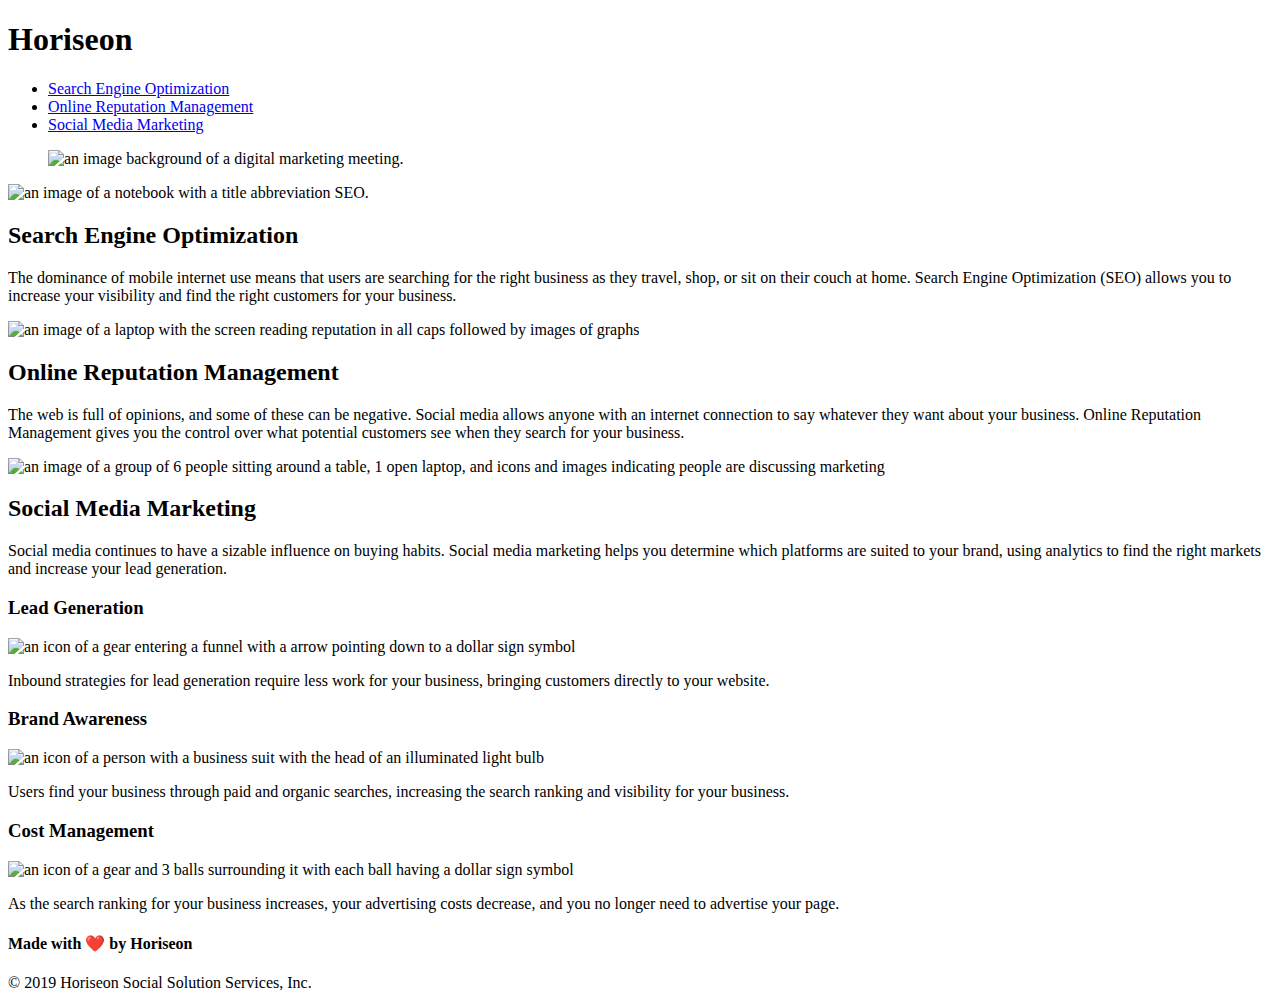
==== index.html @ 83ada659 "index.txt not in root directory" ====
<!DOCTYPE html>
<html lang="en-us">

<head>
    <meta charset="UTF-8" />
    <link rel="stylesheet" href="./assets/css/style.css">
    <title>Horiseon Homepage</title>
</head>

<body>

    <header>
        <h1>Horiseon</h1>
        <nav>
            <ul>
                <li>
                    <a href="#search-engine-optimization">Search Engine Optimization</a>
                </li>
                <li>
                    <a href="#online-reputation-management">Online Reputation Management</a>
                </li>
                <li>
                    <a href="#social-media-marketing">Social Media Marketing</a>
                </li>
            </ul>
        </nav>
    </header>

    <figure>
        <img src="./assets/images/digital-marketing-meeting.jpg" alt="an image background of a digital marketing meeting.">
    </figure>

    <main>
        <section id="search-engine-optimization">
            <img src="./assets/images/search-engine-optimization.jpg" alt="an image of a notebook with a title abbreviation SEO." class="float-left" />
            <h2>Search Engine Optimization</h2>
            <p>
                The dominance of mobile internet use means that users are searching for the right business as they travel, shop, or sit on their couch at home. Search Engine Optimization (SEO) allows you to increase your visibility and find the right customers for your business.
            </p>
        </section>

        <section id="online-reputation-management">
            <img src="./assets/images/online-reputation-management.jpg" alt="an image of a laptop with the screen reading reputation in all caps followed by images of graphs" class="float-right" />
            <h2>Online Reputation Management</h2>
            <p>
                The web is full of opinions, and some of these can be negative. Social media allows anyone with an internet connection to say whatever they want about your business. Online Reputation Management gives you the control over what potential customers see when they search for your business.
            </p>
        </section>

        <section id="social-media-marketing">
            <img src="./assets/images/social-media-marketing.jpg" alt="an image of a group of 6 people sitting around a table, 1 open laptop, and icons and images indicating people are discussing marketing" class="float-left" />
            <h2>Social Media Marketing</h2>
            <p>
                Social media continues to have a sizable influence on buying habits. Social media marketing helps you determine which platforms are suited to your brand, using analytics to find the right markets and increase your lead generation.
            </p>
        </section>
    </main>

    <aside>
        <section>
            <h3>Lead Generation</h3>
            <img src="./assets/images/lead-generation.png" alt="an icon of a gear entering a funnel with a arrow pointing down to a dollar sign symbol" />
            <p>
                Inbound strategies for lead generation require less work for your business, bringing customers directly to your website.
            </p>
        </section>

        <section>
            <h3>Brand Awareness</h3>
            <img src="./assets/images/brand-awareness.png" alt="an icon of a person with a business suit with the head of an illuminated light bulb" />
            <p>
                Users find your business through paid and organic searches, increasing the search ranking and visibility for your business.
            </p>
        </section>

        <section>
            <h3>Cost Management</h3>
            <img src="./assets/images/cost-management.png" alt="an icon of a gear and 3 balls surrounding it with each ball having a dollar sign symbol" />
            <p>
                As the search ranking for your business increases, your advertising costs decrease, and you no longer need to advertise your page.
            </p>
        </section>
    </aside>

    <footer>
        <h4>Made with ❤️️ by Horiseon</h4>
        <p>
            &copy; 2019 Horiseon Social Solution Services, Inc.
        </p>
    </footer>

</body>

</html>
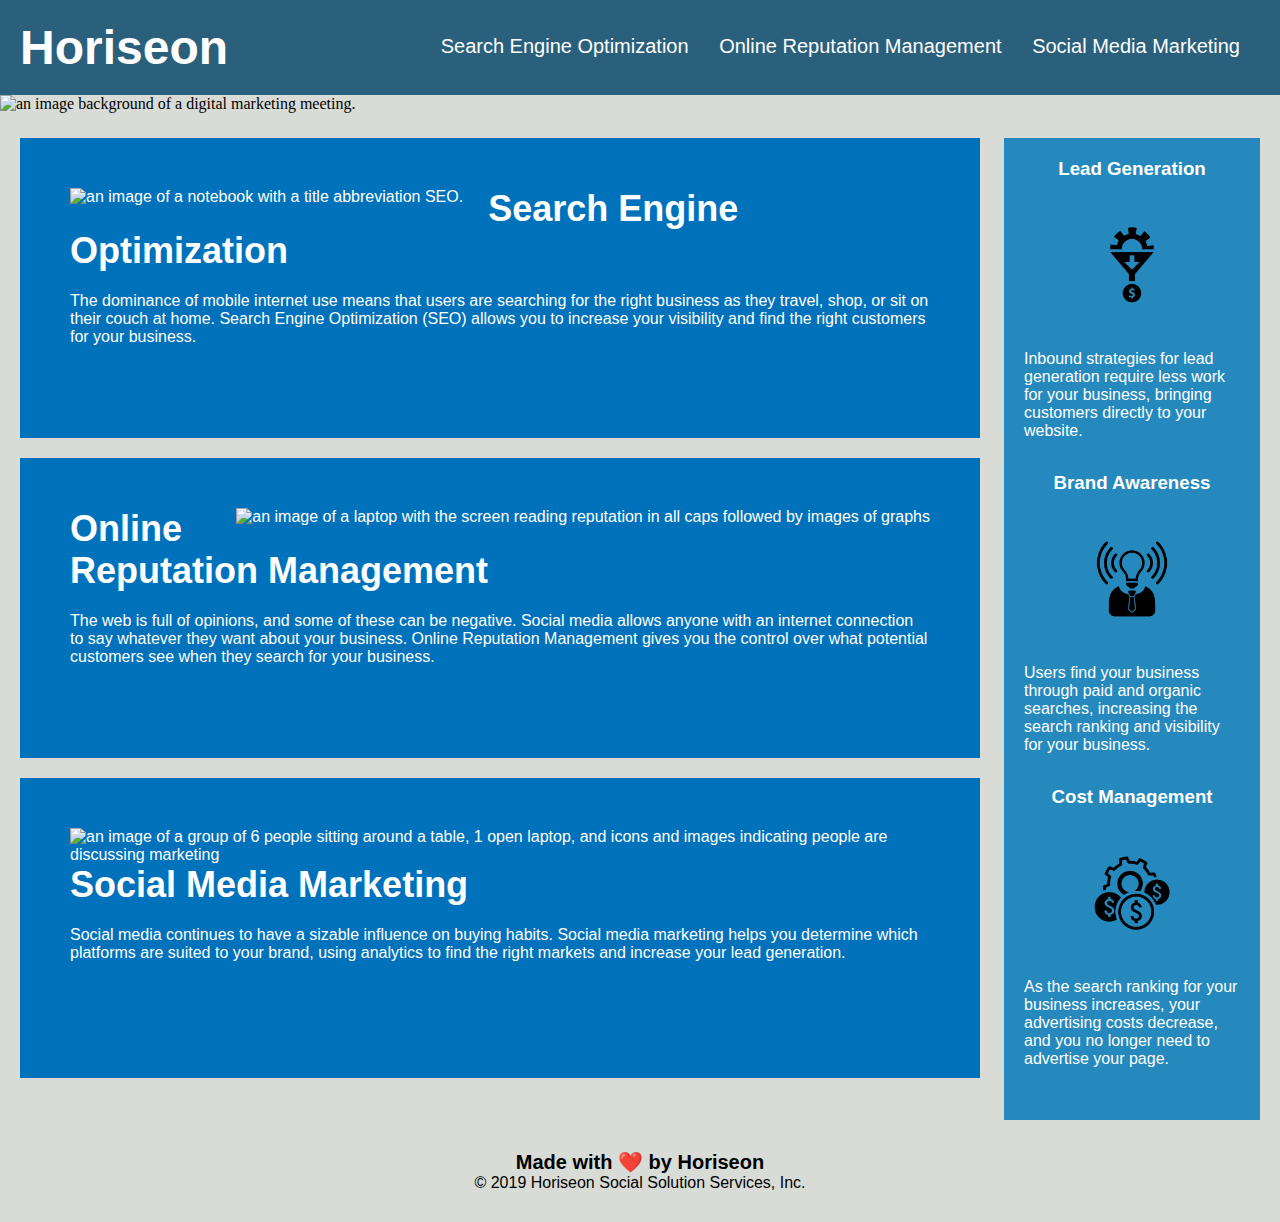
==== commit 333f1f36: "fixed file path location" ====
--- a/index.html
+++ b/index.html
@@ -3,7 +3,7 @@
 
 <head>
     <meta charset="UTF-8" />
-    <link rel="stylesheet" href="./assets/css/style.css">
+    <link rel="stylesheet" href="./Develop/assets/css/style.css">
     <title>Horiseon Homepage</title>
 </head>
 
@@ -27,12 +27,12 @@
     </header>
 
     <figure>
-        <img src="./assets/images/digital-marketing-meeting.jpg" alt="an image background of a digital marketing meeting.">
+        <img src="./Develop/assets/images/digital-marketing-meeting.jpg" alt="an image background of a digital marketing meeting.">
     </figure>
 
     <main>
         <section id="search-engine-optimization">
-            <img src="./assets/images/search-engine-optimization.jpg" alt="an image of a notebook with a title abbreviation SEO." class="float-left" />
+            <img src="./Develop/assets/images/search-engine-optimization.jpg" alt="an image of a notebook with a title abbreviation SEO." class="float-left" />
             <h2>Search Engine Optimization</h2>
             <p>
                 The dominance of mobile internet use means that users are searching for the right business as they travel, shop, or sit on their couch at home. Search Engine Optimization (SEO) allows you to increase your visibility and find the right customers for your business.
@@ -40,7 +40,7 @@
         </section>
 
         <section id="online-reputation-management">
-            <img src="./assets/images/online-reputation-management.jpg" alt="an image of a laptop with the screen reading reputation in all caps followed by images of graphs" class="float-right" />
+            <img src="./Develop/assets/images/online-reputation-management.jpg" alt="an image of a laptop with the screen reading reputation in all caps followed by images of graphs" class="float-right" />
             <h2>Online Reputation Management</h2>
             <p>
                 The web is full of opinions, and some of these can be negative. Social media allows anyone with an internet connection to say whatever they want about your business. Online Reputation Management gives you the control over what potential customers see when they search for your business.
@@ -48,7 +48,7 @@
         </section>
 
         <section id="social-media-marketing">
-            <img src="./assets/images/social-media-marketing.jpg" alt="an image of a group of 6 people sitting around a table, 1 open laptop, and icons and images indicating people are discussing marketing" class="float-left" />
+            <img src="./Develop/assets/images/social-media-marketing.jpg" alt="an image of a group of 6 people sitting around a table, 1 open laptop, and icons and images indicating people are discussing marketing" class="float-left" />
             <h2>Social Media Marketing</h2>
             <p>
                 Social media continues to have a sizable influence on buying habits. Social media marketing helps you determine which platforms are suited to your brand, using analytics to find the right markets and increase your lead generation.
@@ -59,7 +59,7 @@
     <aside>
         <section>
             <h3>Lead Generation</h3>
-            <img src="./assets/images/lead-generation.png" alt="an icon of a gear entering a funnel with a arrow pointing down to a dollar sign symbol" />
+            <img src="./Develop/assets/images/lead-generation.png" alt="an icon of a gear entering a funnel with a arrow pointing down to a dollar sign symbol" />
             <p>
                 Inbound strategies for lead generation require less work for your business, bringing customers directly to your website.
             </p>
@@ -67,7 +67,7 @@
 
         <section>
             <h3>Brand Awareness</h3>
-            <img src="./assets/images/brand-awareness.png" alt="an icon of a person with a business suit with the head of an illuminated light bulb" />
+            <img src="./Develop/assets/images/brand-awareness.png" alt="an icon of a person with a business suit with the head of an illuminated light bulb" />
             <p>
                 Users find your business through paid and organic searches, increasing the search ranking and visibility for your business.
             </p>
@@ -75,7 +75,7 @@
 
         <section>
             <h3>Cost Management</h3>
-            <img src="./assets/images/cost-management.png" alt="an icon of a gear and 3 balls surrounding it with each ball having a dollar sign symbol" />
+            <img src="./Develop/assets/images/cost-management.png" alt="an icon of a gear and 3 balls surrounding it with each ball having a dollar sign symbol" />
             <p>
                 As the search ranking for your business increases, your advertising costs decrease, and you no longer need to advertise your page.
             </p>
--- a/Develop/assets/css/style.css
+++ b/Develop/assets/css/style.css
@@ -0,0 +1,138 @@
+/*Universal Selector: Below contains universal style rules for the whole document*/
+* {
+    box-sizing: border-box;
+    padding: 0;
+    margin: 0;
+}
+
+/*Body: Code contains background color for the body*/
+body {
+    background-color: #d9dcd6;
+}
+
+/*Header and Child Elements: Grouped below are styles for the header and the elements contained within the header (child elements).*/
+header {
+    padding: 20px;
+    font-family: 'Trebuchet MS', 'Lucida Sans Unicode', 'Lucida Grande', 'Lucida Sans', Arial, sans-serif;
+    background-color: #2a607c;
+    color: #ffffff;
+}
+
+h1 {
+    display: inline-block;
+    font-size: 48px;
+}
+
+nav {
+    padding-top: 15px;
+    margin-right: 20px;
+    float: right;
+    font-family: 'Gill Sans', 'Gill Sans MT', Calibri, 'Trebuchet MS', sans-serif;
+    font-size: 20px;
+}
+
+li {
+    display: inline-block;
+    margin-left: 25px;
+}
+
+a {
+    color: #ffffff;
+    text-decoration: none;
+}
+
+/*Figure: Below contains rules for the Main Banner Image (The Hero Image)*/
+figure
+img {
+    height: 800px;
+    width: 100%;
+    margin-bottom: 25px;
+    background-size: cover;
+    background-position: center;
+}
+
+/*Selector Class: This section contains the rules which can be applied to elements to move them to the right or left. 
+Mainly used for the images in the <main> section. */
+.float-left {
+    float: left;
+    margin-right: 25px;
+}
+
+.float-right {
+    float: right;
+    margin-left: 25px;
+}
+
+/*Main and Child Elements: Grouped below are the rules for the main element and child elements within.*/
+main {
+    width: 75%;
+    display: inline-block;
+    margin-left: 20px;
+}
+
+p {
+    font-size: 16px;
+}
+
+/*Main-Sections and Child Elements: Grouped below are the rules for the section elements located inside main element and the child elements within the section element.*/
+main
+section {
+    margin-bottom: 20px;
+    padding: 50px;
+    height: 300px;
+    font-family: 'Gill Sans', 'Gill Sans MT', Calibri, 'Trebuchet MS', sans-serif;
+    background-color: #0072bb;
+    color: #ffffff;
+}
+
+main
+img {
+    max-height: 200px;
+}
+
+h2 {
+    margin-bottom: 20px;
+    font-size: 36px;
+}
+
+/*Aside and Child Elements: Grouped below are the rules for the Aside element and the child elements within.*/
+aside{
+    margin-right: 20px;
+    padding: 20px;
+    clear: both;
+    float: right;
+    width: 20%;
+    height: 100%;
+    font-family: 'Gill Sans', 'Gill Sans MT', Calibri, 'Trebuchet MS', sans-serif;
+    background-color: #2589bd;
+}
+
+aside 
+section {
+    margin-bottom: 32px;
+    color: #ffffff;
+}
+
+aside 
+img {
+    display: block;
+    margin: 10px auto;
+    max-width: 150px;
+}
+
+h3 {
+    margin-bottom: 10px;
+    text-align: center;
+}
+
+/*Footer and elements within: Grouped below are the rules for the footer and the elements within.*/
+footer {
+    padding: 30px;
+    clear: both;
+    font-family: 'Trebuchet MS', 'Lucida Sans Unicode', 'Lucida Grande', 'Lucida Sans', Arial, sans-serif;
+    text-align: center;
+}
+ 
+h4 {
+    font-size: 20px;
+}
